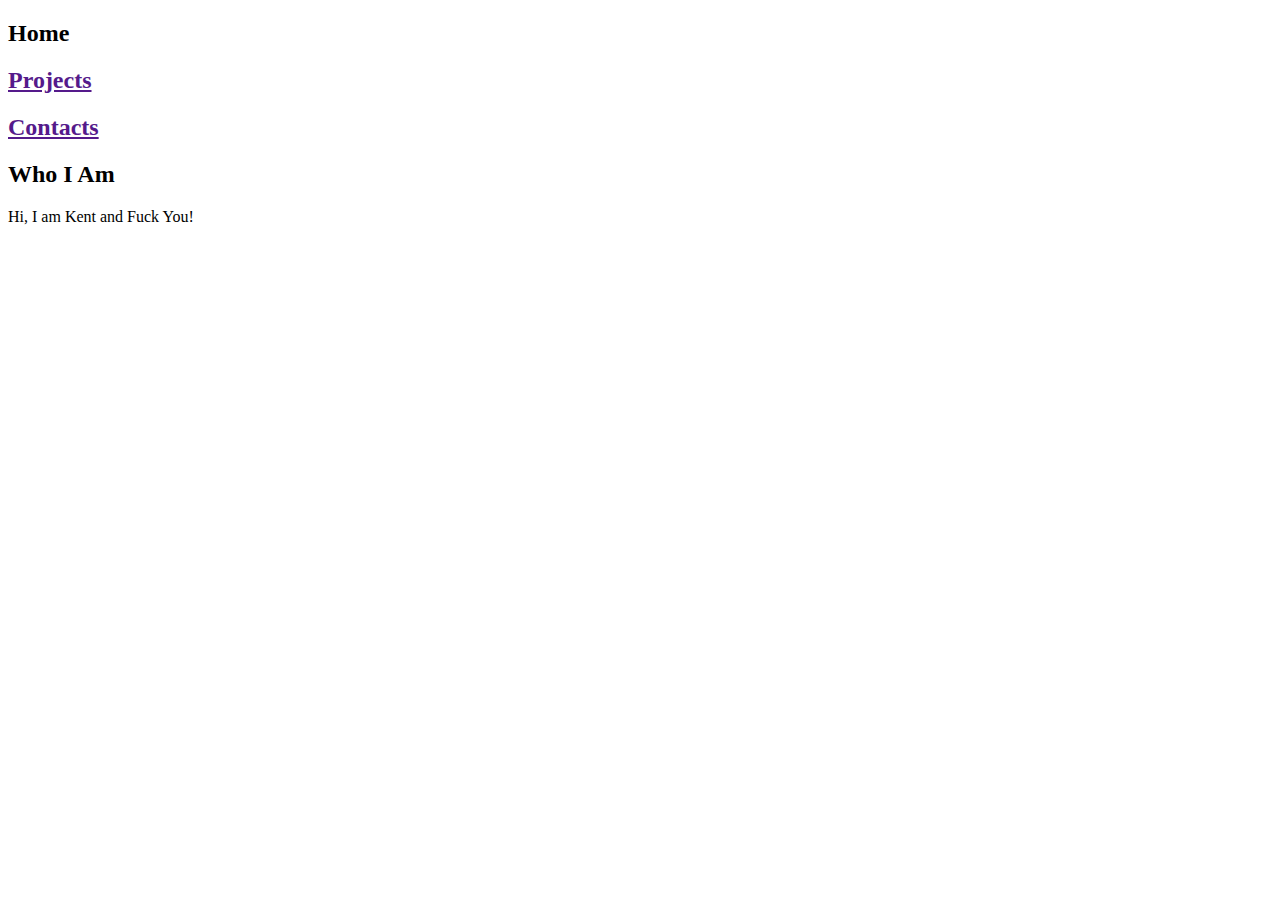
==== index.html @ 91c41b4b "New HTML structure" ====
<!DOCTYPE html>
<html lang="en">
<head>
    <meta charset="UTF-8">
    <meta http-equiv="X-UA-Compatible" content="IE=edge">
    <meta name="viewport" content="width=device-width, initial-scale=1.0">
    <title>Home</title>
</head>
<body>
    <section>
        <div class="form-header">
            <form action="">
                <h2>Home</h2>
                <a href=""><h2>Projects</h2></a>
                <a href=""><h2>Contacts</h2></a>
            </form>
        </div>
        <div class="informations">
            <div class="who-i-am">
                <h2>Who I Am</h2>
                <p>Hi, I am Kent and Fuck You!</p>
            </div>
        </div>
    </section>
</body>
</html>
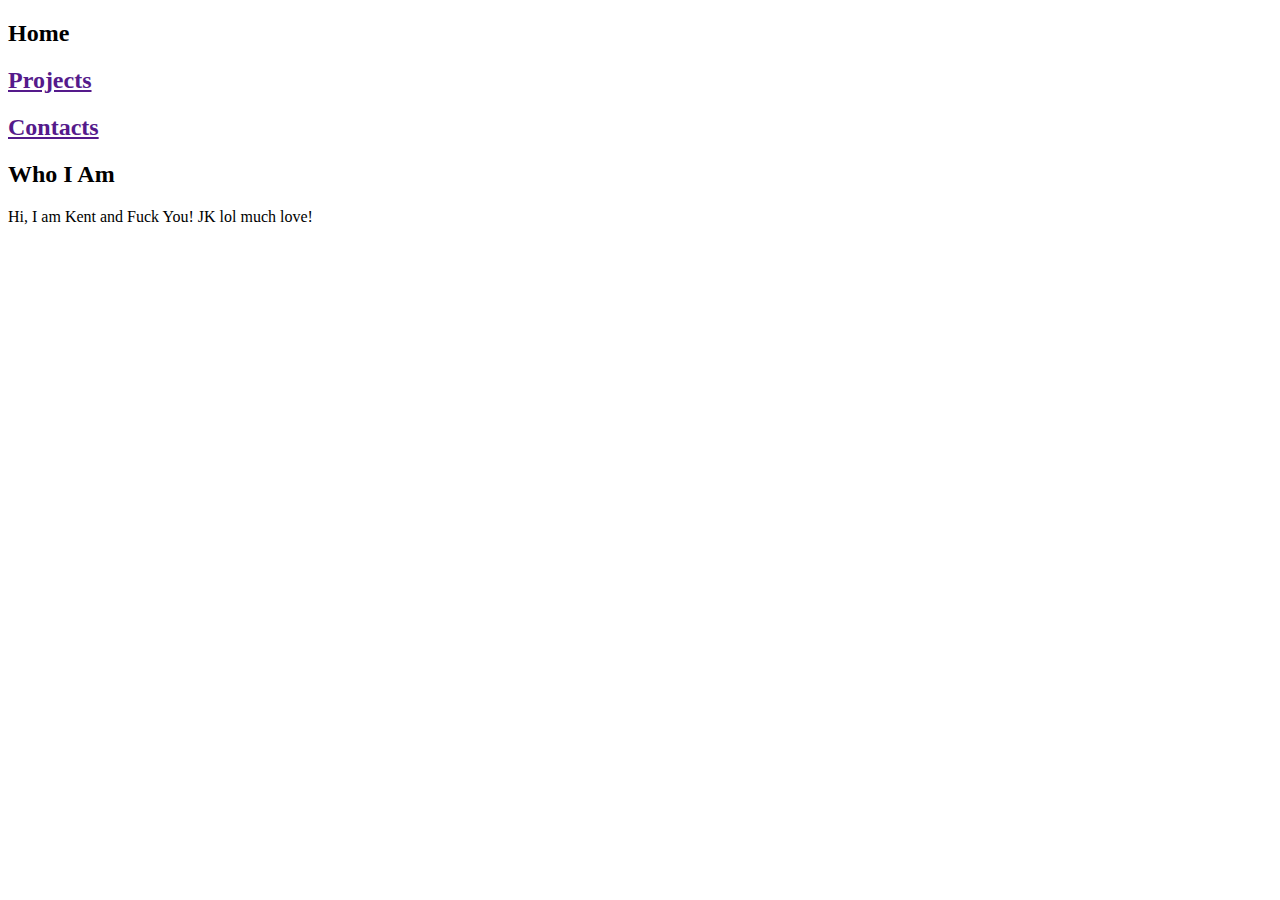
==== commit e82e80bc: "HTML updated" ====
--- a/index.html
+++ b/index.html
@@ -18,7 +18,7 @@
         <div class="informations">
             <div class="who-i-am">
                 <h2>Who I Am</h2>
-                <p>Hi, I am Kent and Fuck You!</p>
+                <p>Hi, I am Kent and Fuck You! JK lol much love!</p>
             </div>
         </div>
     </section>
